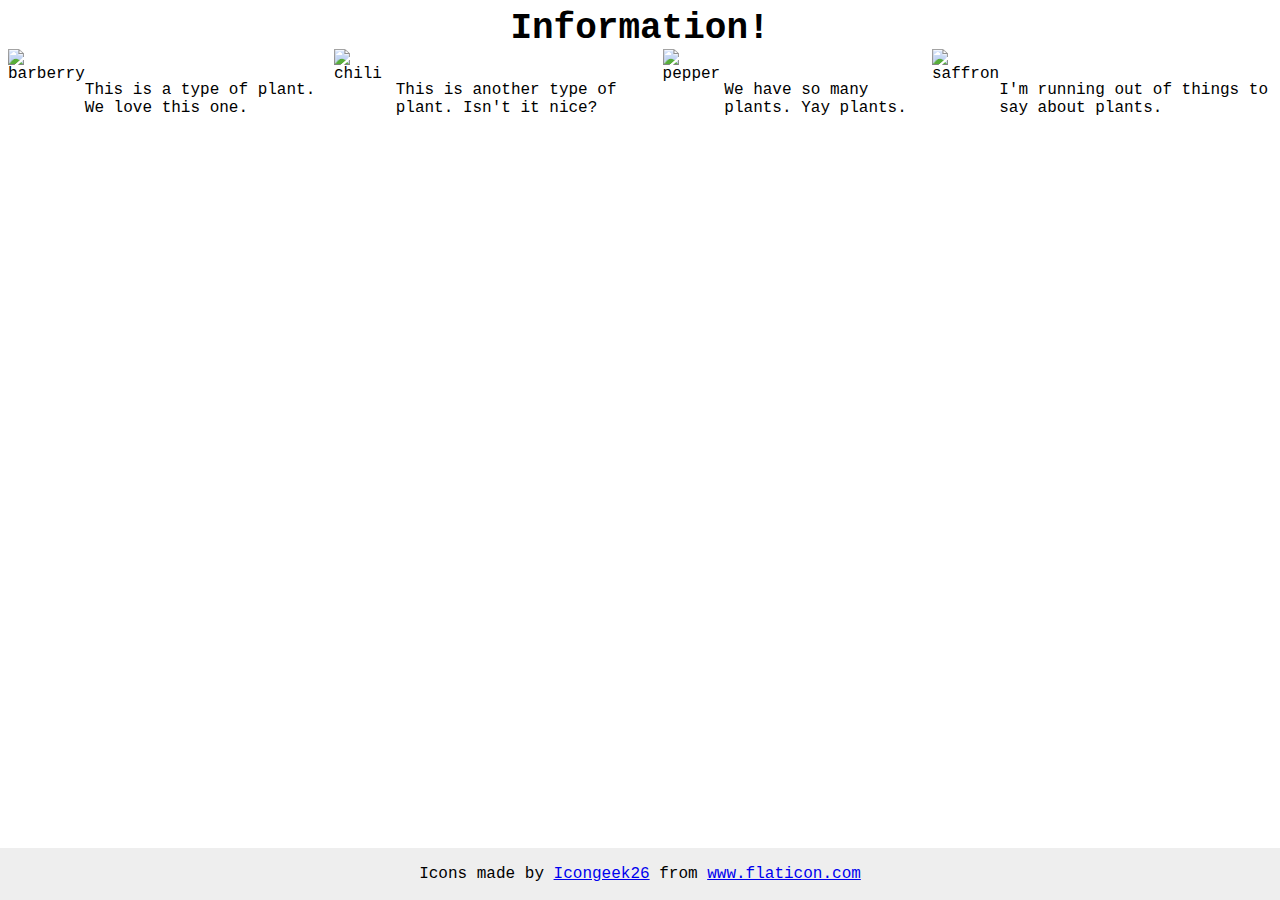
==== flex/04-flex-information/index.html @ 63aaf095 "flex-04 WIP plantbox" ====
<!DOCTYPE html>
<html lang="en">
  <head>
    <meta charset="UTF-8">
    <meta http-equiv="X-UA-Compatible" content="IE=edge">
    <meta name="viewport" content="width=device-width, initial-scale=1.0">
    <title>Information</title>
    <link rel="stylesheet" href="style.css">
  </head>
  <body>
    <div class="title">Information!</div>

    <div class="plantbox">
      <img src="./images/barberry.png" alt="barberry">
      <div class="text">This is a type of plant. We love this one.</div>

      <img src="./images/chilli.png" alt="chili">
      <div class="text">This is another type of plant. Isn't it nice?</div>

      <img src="./images/pepper.png" alt="pepper">
      <div class="text">We have so many plants. Yay plants.</div>

      <img src="./images/saffron.png" alt="saffron">
      <div class="text">I'm running out of things to say about plants.</div>
    </div>

    <!-- disregard this section, it's here to give attribution to the creator of these icons -->
    <div class="footer">
      <div>Icons made by <a href="https://www.flaticon.com/authors/icongeek26" title="Icongeek26">Icongeek26</a> from <a href="https://www.flaticon.com/" title="Flaticon">www.flaticon.com</a></div>
    </div>
  </body>
</html>
---- flex/04-flex-information/style.css ----
body {
  font-family: 'Courier New', Courier, monospace;
}

img {
  width: 100px;
  height: 100px;
}

.title {
  font-size: 36px;
  font-weight: 900;
}

/* do not edit this footer */
.footer {
  position: fixed;
  bottom: 0;
  left: 0;
  right: 0;
  height: 52px;
  display: flex;
  align-items: center;
  justify-content: center;
  background: #eee;
}

.title {
  text-align: center;
}

.plantbox {
  display: flex;
  align-items: center;
}

.img {
  width: 100%;
}
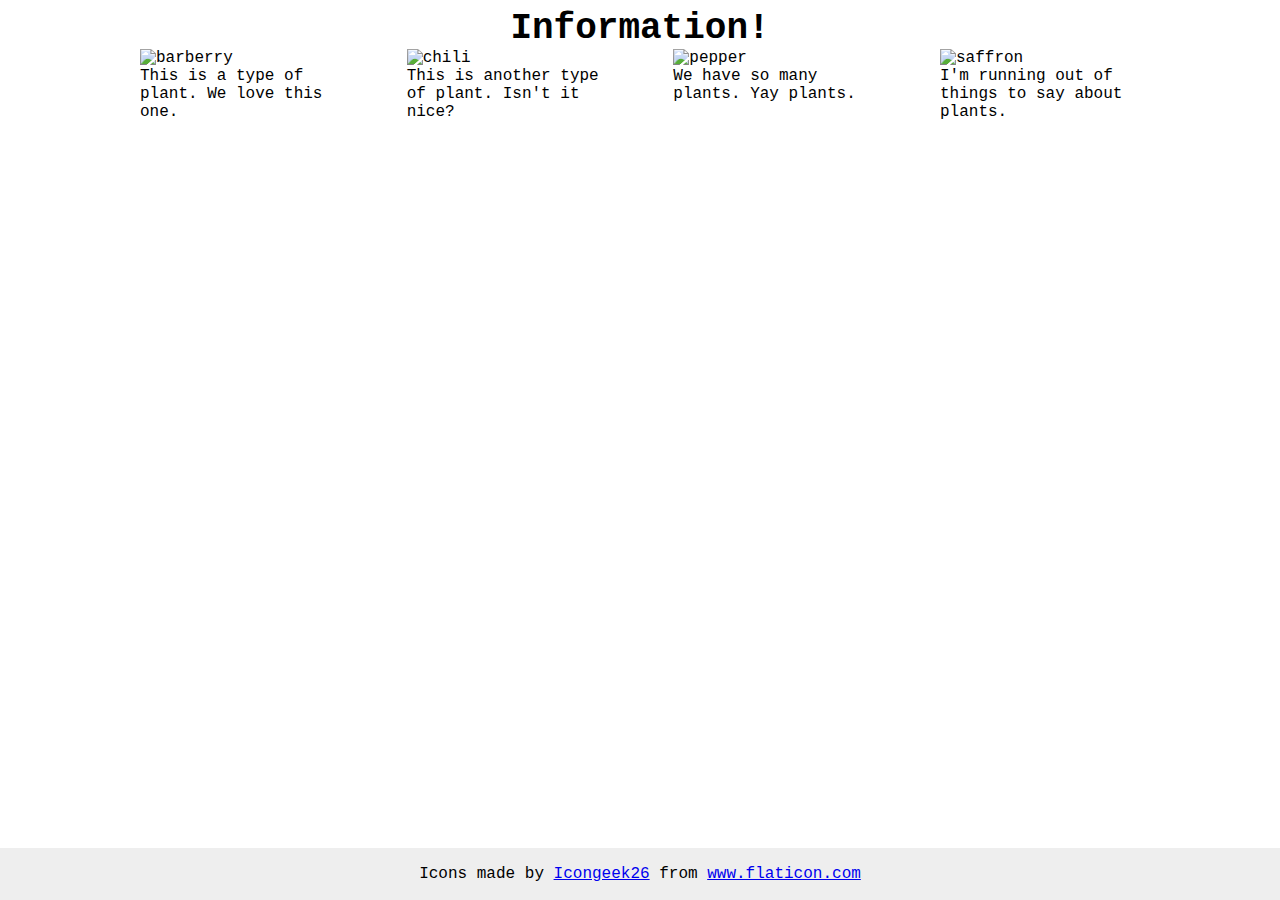
==== commit 8d2be2bf: "flex-04 almost perfect but slightly off center" ====
--- a/flex/04-flex-information/index.html
+++ b/flex/04-flex-information/index.html
@@ -10,18 +10,23 @@
   <body>
     <div class="title">Information!</div>
 
-    <div class="plantbox">
-      <img src="./images/barberry.png" alt="barberry">
-      <div class="text">This is a type of plant. We love this one.</div>
-
-      <img src="./images/chilli.png" alt="chili">
-      <div class="text">This is another type of plant. Isn't it nice?</div>
-
-      <img src="./images/pepper.png" alt="pepper">
-      <div class="text">We have so many plants. Yay plants.</div>
-
-      <img src="./images/saffron.png" alt="saffron">
-      <div class="text">I'm running out of things to say about plants.</div>
+    <div class="plantboxbox">
+      <div class="plantbox">
+        <img src="./images/barberry.png" alt="barberry">
+        <div class="text">This is a type of plant. We love this one.</div>
+      </div>
+      <div class="plantbox">
+        <img src="./images/chilli.png" alt="chili">
+        <div class="text">This is another type of plant. Isn't it nice?</div>
+      </div>
+      <div class="plantbox">
+        <img src="./images/pepper.png" alt="pepper">
+        <div class="text">We have so many plants. Yay plants.</div>
+      </div>
+      <div class="plantbox">
+        <img src="./images/saffron.png" alt="saffron">
+        <div class="text">I'm running out of things to say about plants.</div>
+      </div>
     </div>
 
     <!-- disregard this section, it's here to give attribution to the creator of these icons -->
--- a/flex/04-flex-information/style.css
+++ b/flex/04-flex-information/style.css
@@ -29,8 +29,19 @@
   text-align: center;
 }
 
+.plantboxbox{
+  margin-left: auto;
+  margin-right: auto;
+  display: flex;
+  justify-content: space-between;
+  max-width: 1000px;
+  align-self: center;
+}
+
 .plantbox {
-  display: flex;
+  min-width: 100px;
+  max-width: 200px;
+  display: block;
   align-items: center;
 }
 
